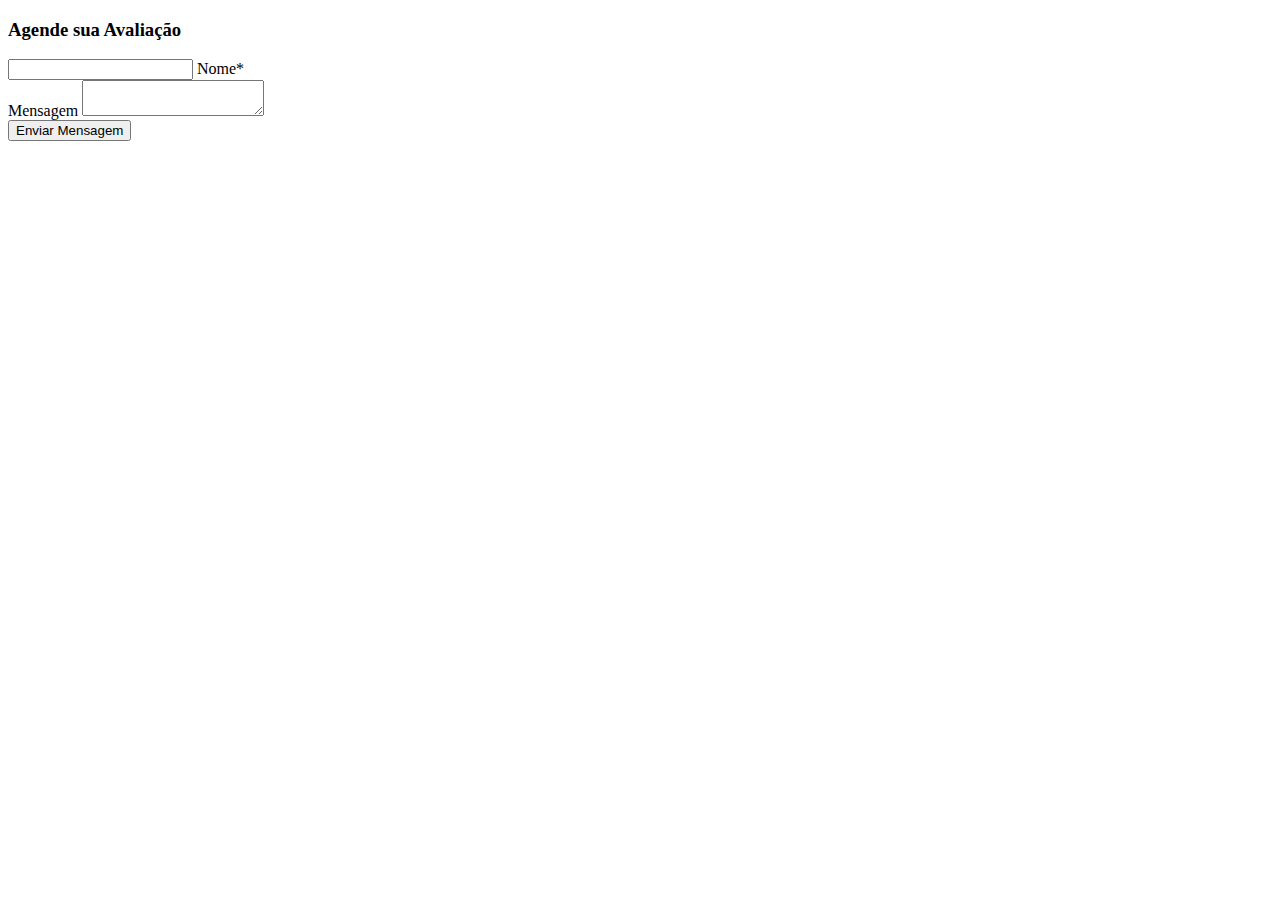
==== aceita.html @ 5a475885 "a" ====
<!DOCTYPE html>
<html lang="en">

<head>
    <meta charset="UTF-8">
    <meta name="viewport" content="width=device-width, initial-scale=1.0">
    <title>Aceitou</title>
    <link rel="stylesheet" href="styles.css">
    <link rel="stylesheet" href="formulario.js">
</head>

<body>
    <div class="container">
        <section class="section section-sm section-first bg-default">
            <div class="container" id="caminho_href">
                <h3 class="heading-3" id="color_text">Agende sua Avaliação</h3>
                <form class="rd-form rd-mailform form-style-1" id="cadastro" data-form-output="form-output-global"
                    data-form-type="contact">
                    <div class="row row-20 gutters-20">
                        <div class="col-md-6 col-lg-4 oh-desktop">
                            <div class="form-wrap">
                                <input class="form-input" id="nome" type="text" name="name" required>
                                <label class="form-label" for="nome">Nome*</label>
                            </div>
                        </div>
                        <div class="col-12">
                            <div class="form-wrap">
                                <label class="form-label" for="message">Mensagem</label>
                                <textarea class="form-input textarea-lg" id="message" name="message"
                                    required></textarea>
                            </div>
                        </div>
                    </div>
                    <div class="group-custom-1 group-middle oh-desktop">
                        <button class="button button-lg button-primary button-winona" type="submit">Enviar
                            Mensagem</button>
                    </div>
                </form>
            </div>
        </section>
    </div>


    <script>

        document.getElementById('cadastro').addEventListener('submit', function (e) {
            e.preventDefault();
            // Coletar valores do formulário 
            var nome = encodeURIComponent(document.getElementById('nome').value);
            var message = encodeURIComponent(document.getElementById('message').value);
            // Número de telefone no formato internacional
            var numeroWhatsApp = '5561996934460';
            // Substitua pelo número desejado
            // Construir mensagem 
            var texto = `Nome: ${nome}%0AMensagem: ${message}`;
            // URL do WhatsApp 
            var url = `https://api.whatsapp.com/send?phone=${numeroWhatsApp}&text=${texto}`;
            // Redirecionar para WhatsApp
            window.location.href = url;
        });

    </script>
</body>

</html>
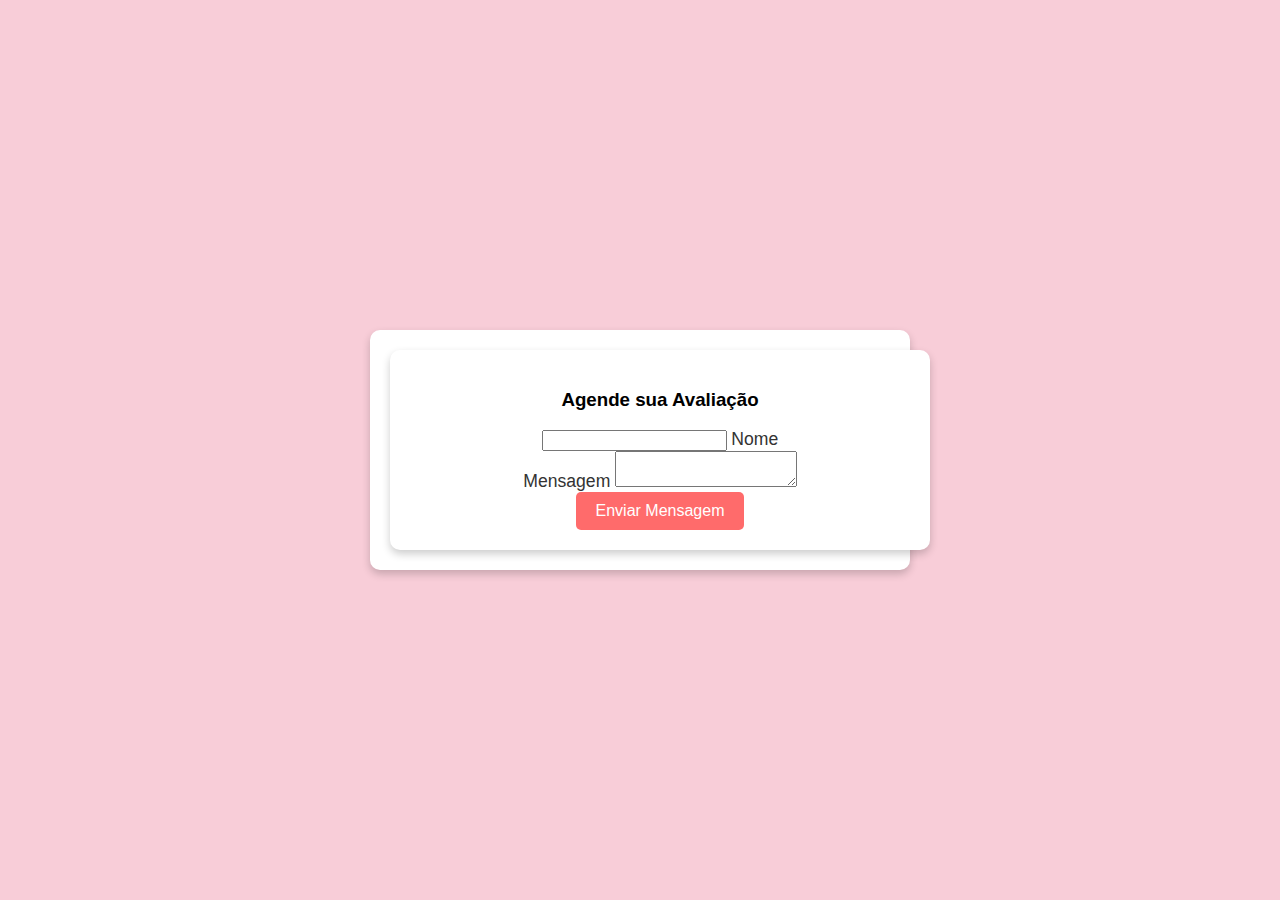
==== commit 4d6e8953: "a" ====
--- a/aceita.html
+++ b/aceita.html
@@ -20,7 +20,7 @@
                         <div class="col-md-6 col-lg-4 oh-desktop">
                             <div class="form-wrap">
                                 <input class="form-input" id="nome" type="text" name="name" required>
-                                <label class="form-label" for="nome">Nome*</label>
+                                <label class="form-label" for="nome">Nome</label>
                             </div>
                         </div>
                         <div class="col-12">
--- a/styles.css
+++ b/styles.css
@@ -0,0 +1,71 @@
+body {
+    font-family: Arial, sans-serif;
+    background: linear-gradient(to right, #f8cdd8, #f7d1d1);
+    margin: 0;
+    padding: 0;
+    display: flex;
+    justify-content: center;
+    align-items: center;
+    height: 100vh;
+    background-image: url(images/ursos.png);
+    background-color: #f8cdd8;
+}
+
+.container {
+
+    background-color: #fff;
+    border-radius: 10px;
+    box-shadow: 0 4px 8px rgba(0, 0, 0, 0.2);
+    max-width: 500px;
+    width: 100%;
+    padding: 20px;
+    text-align: center;
+    
+}
+
+.container2 {
+    background-image: url('images/pipoca.png'); /* Certifique-se de que o caminho está correto */
+    background-color: #fff;
+    background-size:20%; /* Ajusta a imagem para cobrir todo o contêiner */
+    background-position: right top; /* Centraliza a imagem no contêiner */
+    background-repeat: no-repeat; /* Impede a repetição da imagem */
+    border-radius: 10px;
+    box-shadow: 0 4px 8px rgba(0, 0, 0, 0.2);
+    max-width: 500px;
+    width: 100%;
+    padding: 20px;
+    text-align: center; 
+}
+
+h1 {
+    color: #ff6b6b;
+    font-size: 2rem;
+    margin-bottom: 20px;
+}
+
+p {
+    color: #333;
+    font-size: 1.1rem;
+    margin-bottom: 20px;
+}
+
+.button {
+    background-color: #ff6b6b;
+    color: #fff;
+    border: none;
+    border-radius: 5px;
+    padding: 10px 20px;
+    font-size: 1rem;
+    cursor: pointer;
+    margin: 0 10px;
+    transition: background-color 0.3s ease;
+}
+
+.button:hover {
+    background-color: #ff4a4a;
+}
+.form-label{
+    color: #333;
+    font-size: 1.1rem;
+    margin-bottom: 5px;
+}
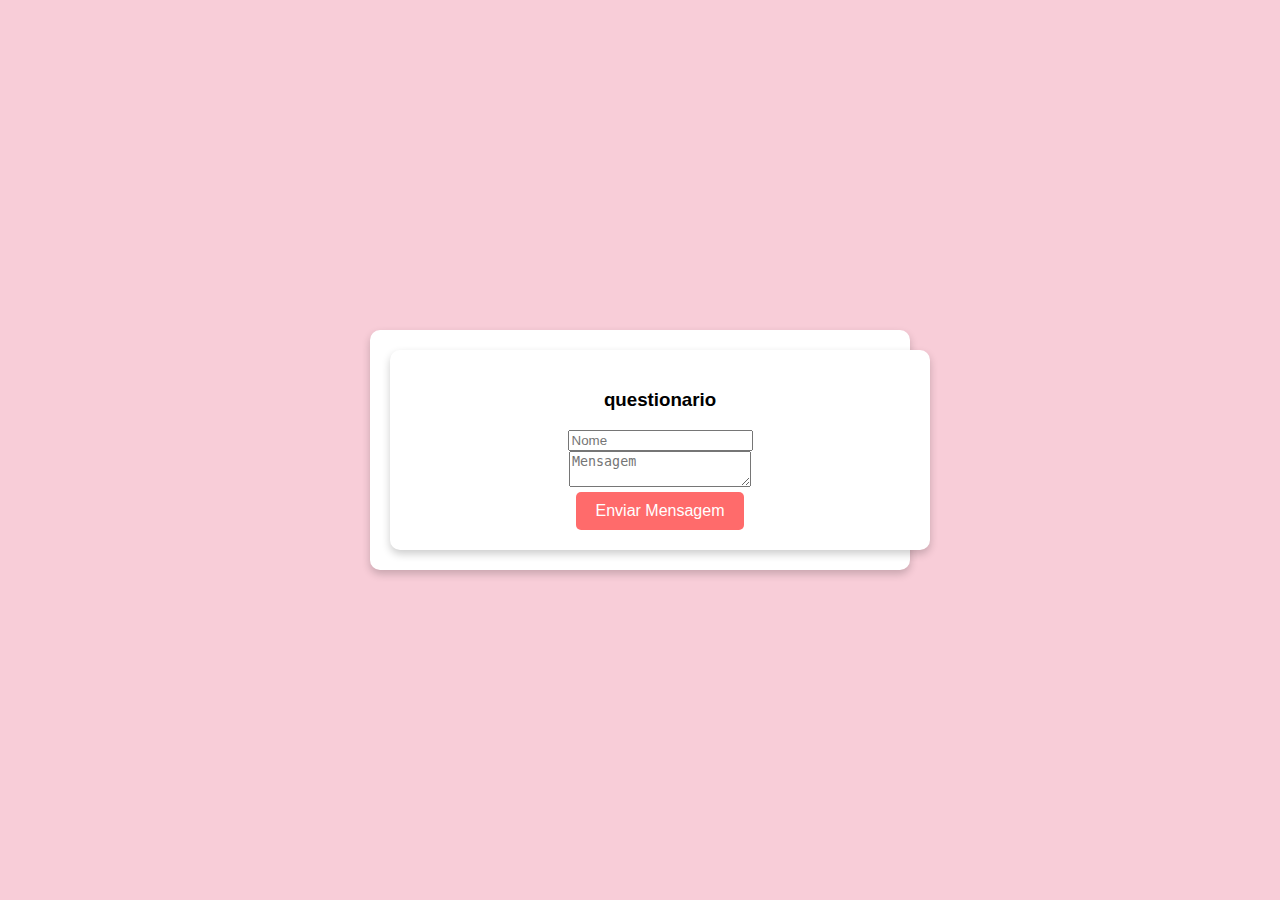
==== commit baed2e48: "a" ====
--- a/aceita.html
+++ b/aceita.html
@@ -13,21 +13,21 @@
     <div class="container">
         <section class="section section-sm section-first bg-default">
             <div class="container" id="caminho_href">
-                <h3 class="heading-3" id="color_text">Agende sua Avaliação</h3>
+                <h3 class="heading-3" id="color_text">questionario</h3>
                 <form class="rd-form rd-mailform form-style-1" id="cadastro" data-form-output="form-output-global"
                     data-form-type="contact">
                     <div class="row row-20 gutters-20">
                         <div class="col-md-6 col-lg-4 oh-desktop">
                             <div class="form-wrap">
-                                <input class="form-input" id="nome" type="text" name="name" required>
-                                <label class="form-label" for="nome">Nome</label>
+                                <input class="form-input" id="nome" type="text" name="name" required placeholder="Nome">
+                                <label class="form-label" for="nome"></label>
                             </div>
                         </div>
                         <div class="col-12">
                             <div class="form-wrap">
-                                <label class="form-label" for="message">Mensagem</label>
+                                <label class="form-label" for="message"></label>
                                 <textarea class="form-input textarea-lg" id="message" name="message"
-                                    required></textarea>
+                                    required placeholder="Mensagem"></textarea>
                             </div>
                         </div>
                     </div>
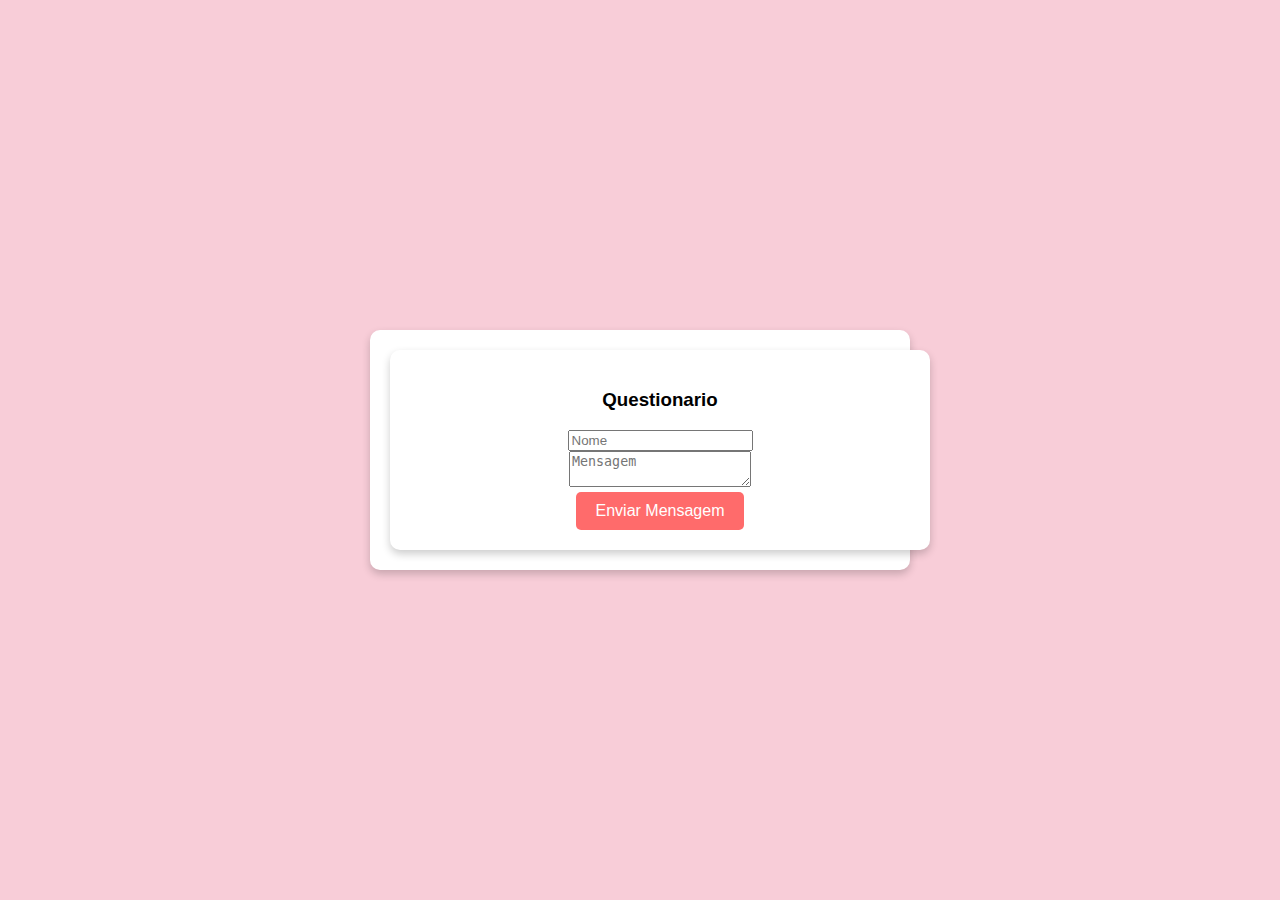
==== commit 30750175: "a" ====
--- a/aceita.html
+++ b/aceita.html
@@ -13,7 +13,7 @@
     <div class="container">
         <section class="section section-sm section-first bg-default">
             <div class="container" id="caminho_href">
-                <h3 class="heading-3" id="color_text">questionario</h3>
+                <h3 class="heading-3" id="color_text">Questionario</h3>
                 <form class="rd-form rd-mailform form-style-1" id="cadastro" data-form-output="form-output-global"
                     data-form-type="contact">
                     <div class="row row-20 gutters-20">
--- a/styles.css
+++ b/styles.css
@@ -69,3 +69,7 @@
     font-size: 1.1rem;
     margin-bottom: 5px;
 }
+
+#recusar{
+    position: absolute;
+}
